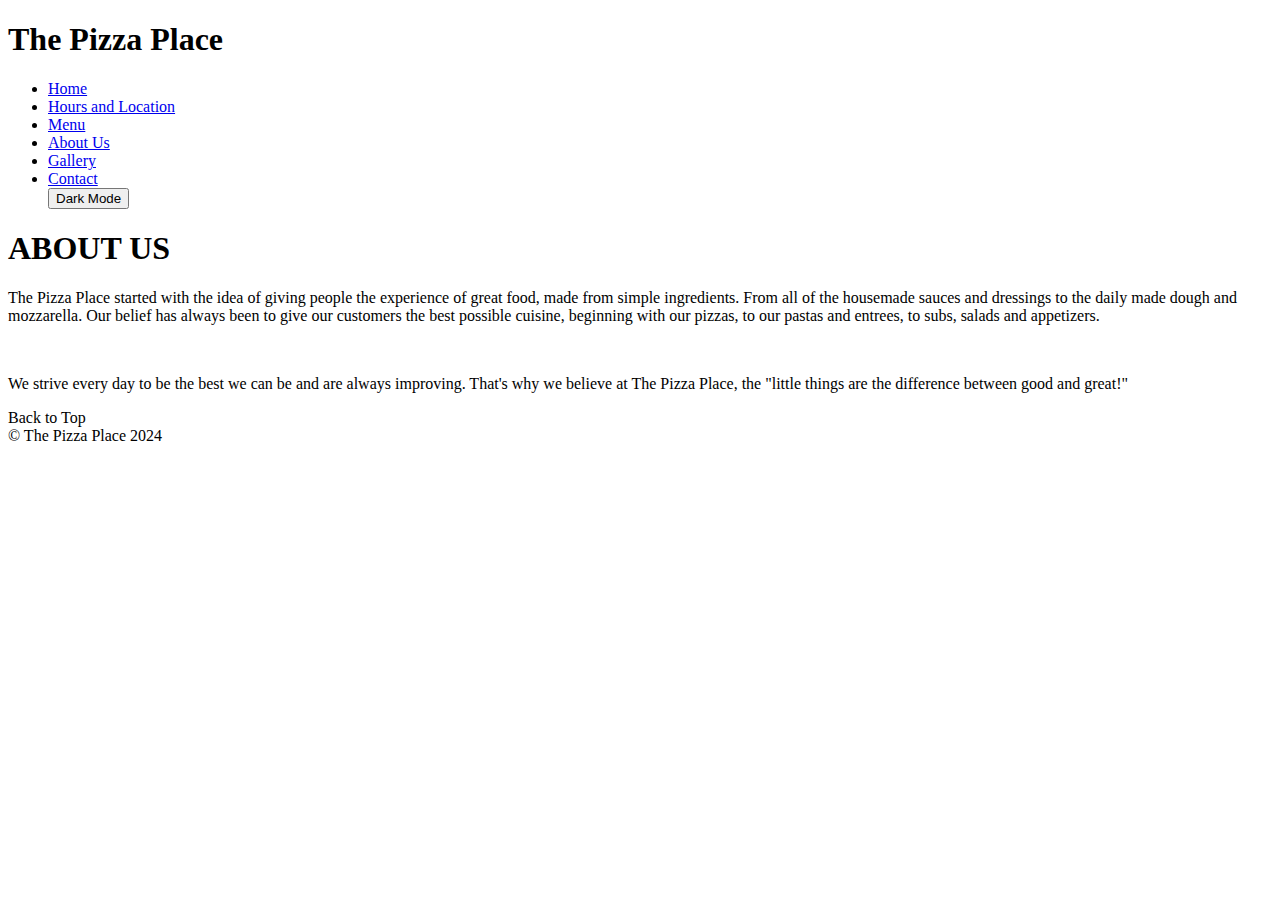
==== about/about.html @ b2da22c3 "Update about.html" ====
<!DOCTYPE html>
<html lang="en">
<head>
    <meta charset="UTF-8">
    <meta name="viewport" content="width=device-width, initial-scale=1.0">
    <title>Document</title>
    <link rel="stylesheet" href="about.css">
    <script src="about.js"></script>
</head>
<body>
    <header> <!-- creates a header on the page -->
        <h1>The Pizza Place</h1> <!-- the title of the website (or the brand name) -->
        <nav> <!-- adds a navigation bar with links to different pages so that users can easily navigate through the website -->
            <ul> <!-- creates an unordered list for the navigation links -->
                <li><a href="/index.html">Home</a></li> <!-- link to the home page -->
                <li><a href="/hours/hours.html">Hours and Location</a></li> <!-- link to the hours and locations page -->
                <li><a href="/menu/menu.html">Menu</a></li> <!-- link to the menu page -->
                <li><a href="/about/about.html">About Us</a></li> <!-- link to the about us page -->
                <li><a href="/gallery/gallery.html">Gallery</a></li> <!-- link to the gallery page -->
                <li><a href="/contact/contact.html">Contact</a></li> <!-- link to the contact page -->
                <button onclick="darkMode()">Dark Mode</button> <!-- button for enabling and disabling dark mode -->
            </ul>
        </nav>
    </header>

    <section class="background">
        <section class="title">
            <h1>ABOUT US</h1>
        </section>
    </section>

    <section id="text"> 
        <p>
            The Pizza Place started with the idea of giving people the experience of great food, made from simple ingredients. From all of the housemade sauces and dressings to the daily made dough and mozzarella. Our belief has always been to give our customers the best possible cuisine, beginning with our pizzas, to our pastas and entrees, to subs, salads and appetizers.
        </p>
        <br>
        <p>
            We strive every day to be the best we can be and are always improving. That's why we believe at The Pizza Place, the "little things are the difference between good and great!"
        </p>
    </section>

    <section onclick="goBackUp()" class="up">Back to Top</section>
        
        <footer>
            &copy; The Pizza Place 2024
        </footer>
</body>
</html>
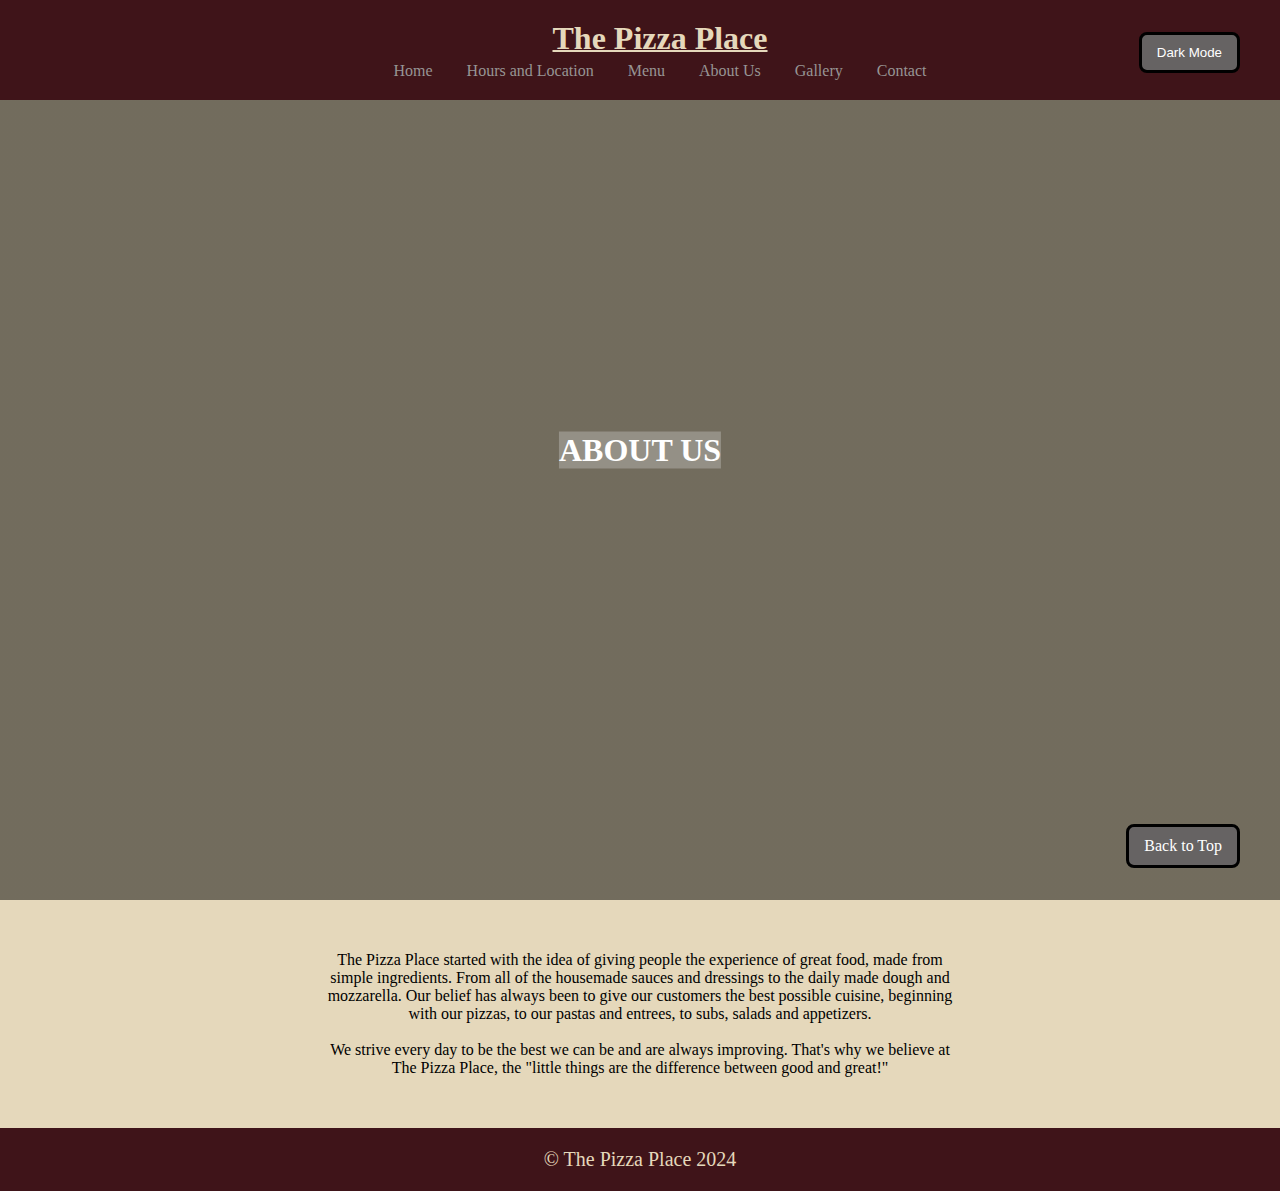
==== commit e32f9866: "Update about.html" ====
--- a/about/about.html
+++ b/about/about.html
@@ -3,7 +3,8 @@
 <head>
     <meta charset="UTF-8">
     <meta name="viewport" content="width=device-width, initial-scale=1.0">
-    <title>Document</title>
+    <title>About Us | The Pizza Place</title>
+    <link rel="icon" href="aboutImages/favicon.png">
     <link rel="stylesheet" href="about.css">
     <script src="about.js"></script>
 </head>
@@ -14,7 +15,7 @@
             <ul> <!-- creates an unordered list for the navigation links -->
                 <li><a href="/index.html">Home</a></li> <!-- link to the home page -->
                 <li><a href="/hours/hours.html">Hours and Location</a></li> <!-- link to the hours and locations page -->
-                <li><a href="/menu/menu.html">Menu</a></li> <!-- link to the menu page -->
+                <li><a href="/foodMenu/menu.html">Menu</a></li> <!-- link to the menu page -->
                 <li><a href="/about/about.html">About Us</a></li> <!-- link to the about us page -->
                 <li><a href="/gallery/gallery.html">Gallery</a></li> <!-- link to the gallery page -->
                 <li><a href="/contact/contact.html">Contact</a></li> <!-- link to the contact page -->
--- a/about/about.css
+++ b/about/about.css
@@ -0,0 +1,171 @@
+*{
+    margin: 0;
+    padding: 0;
+}
+
+html{
+    scroll-behavior: smooth;
+    height: 100%;
+}
+
+body{
+    height: 100%;
+    width: 100%;
+    margin-left: auto;
+    margin-right: auto;
+    background-color: #e5d8bb;
+}
+
+header{
+    width: 100%;
+    background-color: #3f1419;
+    color: #e5d8bb;
+    padding: 20px;
+    position: fixed;
+    z-index: 1;
+
+    h1{
+        text-align: center;
+        padding-bottom: 5px;
+        text-decoration: underline solid 2px;
+    }
+
+    ul{
+        text-align: center;
+    }
+
+    li{
+        display: inline;
+        padding: 15px;
+        text-align: center;
+
+        a{
+            color: #979494;
+            text-decoration: none;
+        }
+
+        a:hover{
+            color: #e1d6bd;
+        }
+    }
+}
+
+header.change{
+    width: 100%;
+    background-color: rgba(250, 249, 234, 0.9);
+    padding-top: 10px;
+    padding-bottom: 10px;
+
+    h1{
+        color: #36161a;
+    }
+}
+
+.change:hover a:hover{
+    opacity: 1;
+    color: #8b464f;
+}
+
+.up{ /* before adding to final, change the order of things */
+    position: fixed;
+    bottom: 32px;
+    right: 40px;
+    padding: 10px 15px;
+    background-color: #666363;
+    color: white;
+    border-radius: 8px;
+    border: #000000 3px solid;
+    cursor: pointer;
+    transition: all 0.5s ease 0s;
+
+    .up:hover{
+        opacity: 0.5;
+    }
+
+    .up:active {
+        opacity: 0.3;
+    }
+    
+}
+
+button{
+    position: fixed;
+    top: 32px;
+    right: 40px;
+    padding: 10px 15px;
+    background-color: #666363;
+    color: white;
+    border-radius: 8px;
+    border: #000000 3px solid;
+    cursor: pointer;
+    transition: all 0.5s ease 0s;
+}
+
+.dark{
+    background-color: #151515;
+    color: #e5d8bb;
+
+    #about{
+        background-color: #252525;
+    }
+
+    header{
+        color: #e5d8bb;
+    }
+
+    header.change{
+        background-color: rgba(125, 125, 125, 0.75);
+
+        h1{
+            color: #e5d8bb;
+        }
+
+        a{
+            color: #d6c7a8;
+            text-decoration: none;
+        }
+
+        a:hover{
+            color: #8b464f;
+        }
+    }
+}
+
+footer{
+    background-color: #3f1419;
+    text-align: center;
+    color: #e5d8bb;
+    font-size: 20px;
+    padding: 20px;
+}
+
+.background{
+    background-image: linear-gradient(rgba(0, 0, 0, 0.5), rgba(0, 0, 0, 0.5)), url("aboutImages/aboutUs.jpg");
+    background-repeat: no-repeat;
+    background-size: cover;
+    background-position: center;
+    position: relative;
+    height: 100%;
+}
+
+.title{
+    position: absolute;
+    top: 50%;
+    left: 50%;
+    text-align: center;
+    transform: translate(-50%,-50%);
+    color: #ffffff;
+    background-color: rgba(230, 230, 230, 0.3);
+}
+
+#text{
+    width: 50%;
+    margin-left: auto;
+    margin-right: auto;
+    margin-top: 4%;
+    margin-bottom: 4%;
+        
+    p{
+        text-align: center;
+    }
+}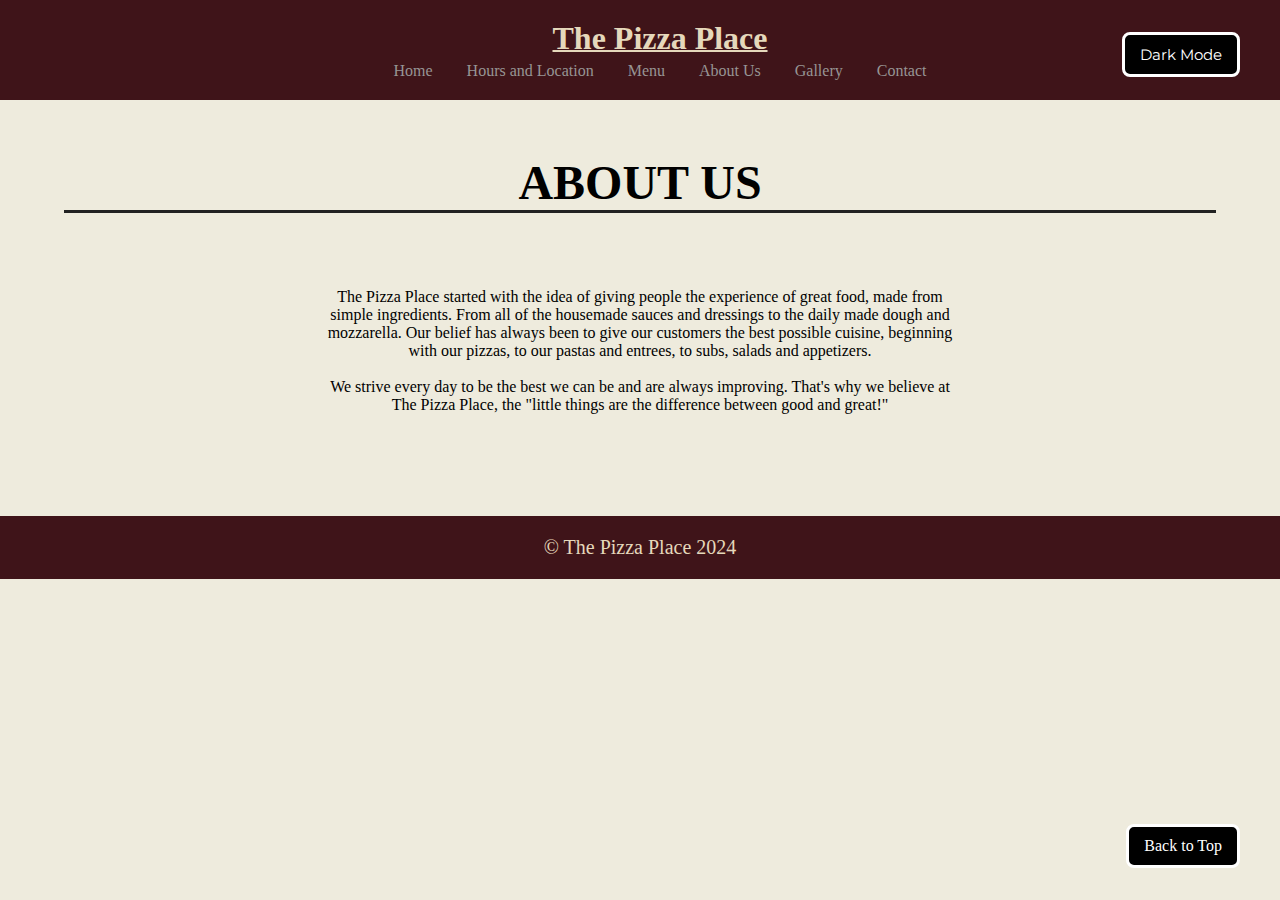
==== commit a8f65361: "Update about.html" ====
--- a/about/about.html
+++ b/about/about.html
@@ -7,6 +7,9 @@
     <link rel="icon" href="aboutImages/favicon.png">
     <link rel="stylesheet" href="about.css">
     <script src="about.js"></script>
+    <style>
+        @import url('https://fonts.googleapis.com/css2?family=Bebas+Neue&family=Caveat:wght@400..700&family=Montserrat:ital,wght@0,100..900;1,100..900&display=swap');
+    </style>
 </head>
 <body>
     <header> <!-- creates a header on the page -->
--- a/about/about.css
+++ b/about/about.css
@@ -13,7 +13,7 @@
     width: 100%;
     margin-left: auto;
     margin-right: auto;
-    background-color: #e5d8bb;
+    background-color: #EEEBDD;
 }
 
 header{
@@ -66,40 +66,50 @@
     color: #8b464f;
 }
 
-.up{ /* before adding to final, change the order of things */
-    position: fixed;
+.up{
     bottom: 32px;
     right: 40px;
     padding: 10px 15px;
-    background-color: #666363;
+    background-color: black;
+    position: fixed;
     color: white;
     border-radius: 8px;
-    border: #000000 3px solid;
+    border: #ffffff 3px solid;
     cursor: pointer;
     transition: all 0.5s ease 0s;
+}
 
-    .up:hover{
-        opacity: 0.5;
-    }
+.up:hover{
+    opacity: 0.5;
+}
 
-    .up:active {
-        opacity: 0.3;
-    }
-    
+.up:active {
+    opacity: 0.9;
 }
 
 button{
+    font-family: "Montserrat", sans-serif;
+    font-size: 15px;
     position: fixed;
     top: 32px;
     right: 40px;
     padding: 10px 15px;
-    background-color: #666363;
+    background-color: black;
     color: white;
     border-radius: 8px;
-    border: #000000 3px solid;
+    border: #ffffff 3px solid;
     cursor: pointer;
     transition: all 0.5s ease 0s;
 }
+
+button:hover{
+    opacity: 0.5;
+}
+
+button:active {
+    opacity: 0.9;
+}
+
 
 .dark{
     background-color: #151515;
@@ -139,32 +149,29 @@
     padding: 20px;
 }
 
-.background{
-    background-image: linear-gradient(rgba(0, 0, 0, 0.5), rgba(0, 0, 0, 0.5)), url("aboutImages/aboutUs.jpg");
-    background-repeat: no-repeat;
-    background-size: cover;
-    background-position: center;
-    position: relative;
-    height: 100%;
-}
 
 .title{
-    position: absolute;
-    top: 50%;
-    left: 50%;
-    text-align: center;
-    transform: translate(-50%,-50%);
-    color: #ffffff;
-    background-color: rgba(230, 230, 230, 0.3);
+    max-width: 1224px;
+    width: 90%;
+    margin: auto;
+    padding: 40px 0;   
+  
+    h1{
+      margin-top: 10%;
+      font-size: 3em;
+      font-weight: bolder;
+      border-bottom: 3px solid #222;
+      margin-bottom: 3%;
+      text-align: center;
+    }
 }
 
 #text{
     width: 50%;
     margin-left: auto;
     margin-right: auto;
-    margin-top: 4%;
-    margin-bottom: 4%;
-        
+    margin-bottom: 8%;
+
     p{
         text-align: center;
     }
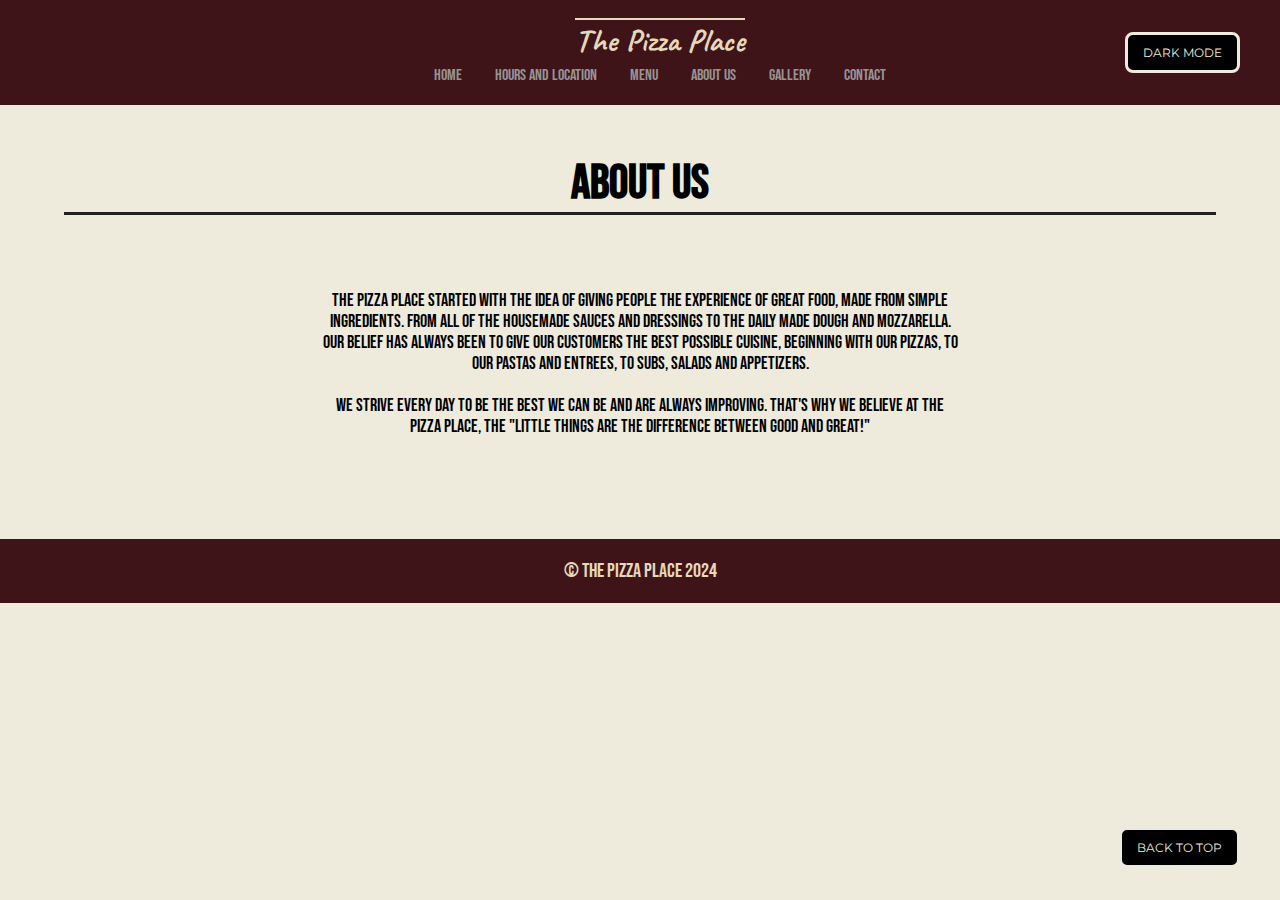
==== commit 6f6c90c4: "Update about.html" ====
--- a/about/about.html
+++ b/about/about.html
@@ -22,7 +22,7 @@
                 <li><a href="/about/about.html">About Us</a></li> <!-- link to the about us page -->
                 <li><a href="/gallery/gallery.html">Gallery</a></li> <!-- link to the gallery page -->
                 <li><a href="/contact/contact.html">Contact</a></li> <!-- link to the contact page -->
-                <button onclick="darkMode()">Dark Mode</button> <!-- button for enabling and disabling dark mode -->
+                <button onclick="darkMode()">DARK MODE</button> <!-- button for enabling and disabling dark mode -->
             </ul>
         </nav>
     </header>
@@ -43,7 +43,7 @@
         </p>
     </section>
 
-    <section onclick="goBackUp()" class="up">Back to Top</section>
+    <section onclick="goBackUp()" class="up">BACK TO TOP</section>
         
         <footer>
             &copy; The Pizza Place 2024
--- a/about/about.css
+++ b/about/about.css
@@ -14,6 +14,7 @@
     margin-left: auto;
     margin-right: auto;
     background-color: #EEEBDD;
+    font-family: "Bebas Neue", sans-serif;
 }
 
 header{
@@ -25,9 +26,10 @@
     z-index: 1;
 
     h1{
+        font-family: "Caveat", cursive;
         text-align: center;
         padding-bottom: 5px;
-        text-decoration: underline solid 2px;
+        text-decoration: overline solid 2px;
     }
 
     ul{
@@ -67,14 +69,16 @@
 }
 
 .up{
+    font-family: "Montserrat", sans-serif;
+    font-size: 12px;
     bottom: 32px;
     right: 40px;
     padding: 10px 15px;
     background-color: black;
     position: fixed;
-    color: white;
+    color: #EEEBDD;
     border-radius: 8px;
-    border: #ffffff 3px solid;
+    border: #EEEBDD 3px solid;
     cursor: pointer;
     transition: all 0.5s ease 0s;
 }
@@ -89,15 +93,15 @@
 
 button{
     font-family: "Montserrat", sans-serif;
-    font-size: 15px;
+    font-size: 12px;
     position: fixed;
     top: 32px;
     right: 40px;
     padding: 10px 15px;
     background-color: black;
-    color: white;
+    color: #EEEBDD;
     border-radius: 8px;
-    border: #ffffff 3px solid;
+    border: #EEEBDD 3px solid;
     cursor: pointer;
     transition: all 0.5s ease 0s;
 }
@@ -112,12 +116,8 @@
 
 
 .dark{
-    background-color: #151515;
+    background-color: #181818;
     color: #e5d8bb;
-
-    #about{
-        background-color: #252525;
-    }
 
     header{
         color: #e5d8bb;
@@ -127,18 +127,24 @@
         background-color: rgba(125, 125, 125, 0.75);
 
         h1{
-            color: #e5d8bb;
+            color: #3f1419;
         }
 
         a{
-            color: #d6c7a8;
+            color: #4f1a20;
             text-decoration: none;
         }
 
         a:hover{
-            color: #8b464f;
+            color: #d6c7a8;
         }
     }
+
+    .title{
+        h1{
+            border-bottom: 3px solid #e5d8bb;
+        }
+    }    
 }
 
 footer{
@@ -171,6 +177,7 @@
     margin-left: auto;
     margin-right: auto;
     margin-bottom: 8%;
+    font-size: 18px;
 
     p{
         text-align: center;
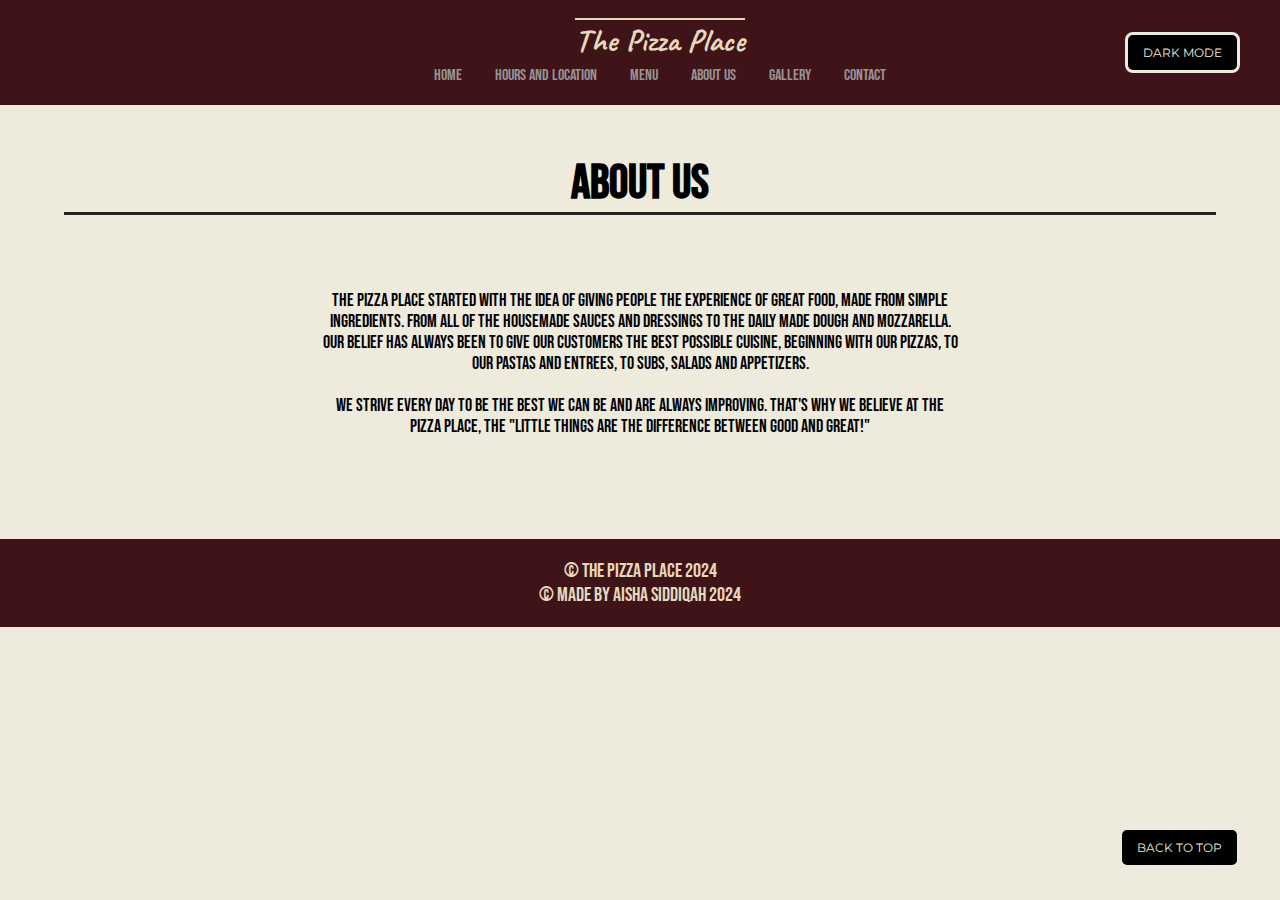
==== commit 38e3e632: "Update about.html" ====
--- a/about/about.html
+++ b/about/about.html
@@ -3,10 +3,11 @@
 <head>
     <meta charset="UTF-8">
     <meta name="viewport" content="width=device-width, initial-scale=1.0">
-    <title>About Us | The Pizza Place</title>
-    <link rel="icon" href="aboutImages/favicon.png">
-    <link rel="stylesheet" href="about.css">
-    <script src="about.js"></script>
+    <title>About Us | The Pizza Place</title> <!-- title of the page -->
+    <link rel="icon" href="aboutImages/favicon.png"> <!-- adding an image icon in the browser tab -->
+    <link rel="stylesheet" href="about.css"> <!-- linking the external stylesheet -->
+    <script src="about.js"></script> <!-- linking the javascript file -->
+    <!-- Google fonts -->
     <style>
         @import url('https://fonts.googleapis.com/css2?family=Bebas+Neue&family=Caveat:wght@400..700&family=Montserrat:ital,wght@0,100..900;1,100..900&display=swap');
     </style>
@@ -27,13 +28,13 @@
         </nav>
     </header>
 
-    <section class="background">
+    <section> <!-- for the main heading (ABOUT US) -->
         <section class="title">
             <h1>ABOUT US</h1>
         </section>
     </section>
 
-    <section id="text"> 
+    <section id="text"> <!-- for the written text -->
         <p>
             The Pizza Place started with the idea of giving people the experience of great food, made from simple ingredients. From all of the housemade sauces and dressings to the daily made dough and mozzarella. Our belief has always been to give our customers the best possible cuisine, beginning with our pizzas, to our pastas and entrees, to subs, salads and appetizers.
         </p>
@@ -43,10 +44,11 @@
         </p>
     </section>
 
-    <section onclick="goBackUp()" class="up">BACK TO TOP</section>
+    <section onclick="goBackUp()" class="up">BACK TO TOP</section> <!-- a button that will scroll to the top of the page when pressed -->
         
-        <footer>
-            &copy; The Pizza Place 2024
+        <footer> <!-- creates a footer for the page -->
+            &copy; The Pizza Place 2024 <br>
+            &copy; Made by Aisha Siddiqah 2024
         </footer>
 </body>
 </html>